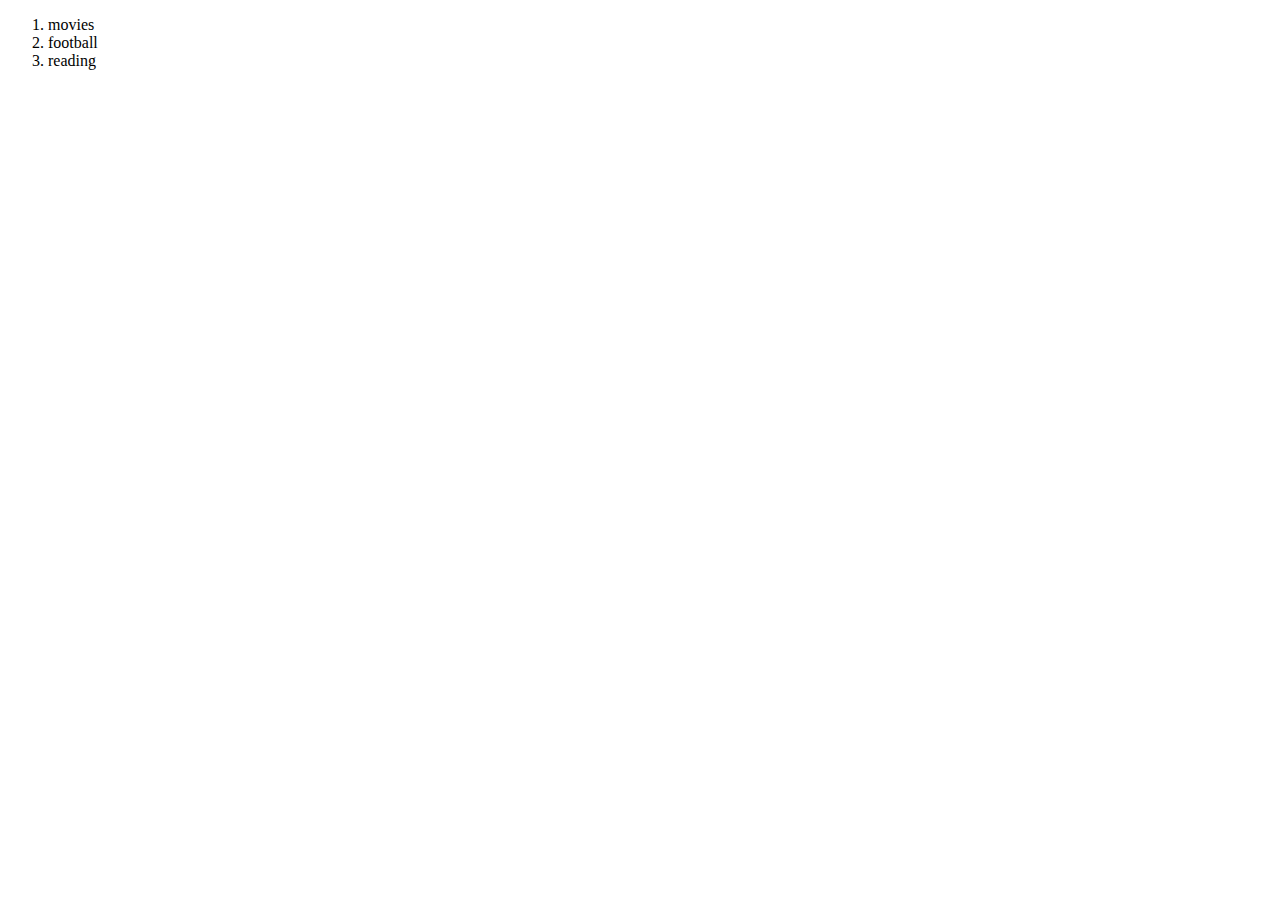
==== my-favourite-things.html @ b7431fa3 "list of my favourite things" ====
<!Doctype html>
<html>
  <head>
      <title>My favourite things</title>
  </head>
  <body>
      <ol>
          <li>movies</li>
          <li>football</li>
          <li>reading</li>
      </ol>
  </body>
</html>
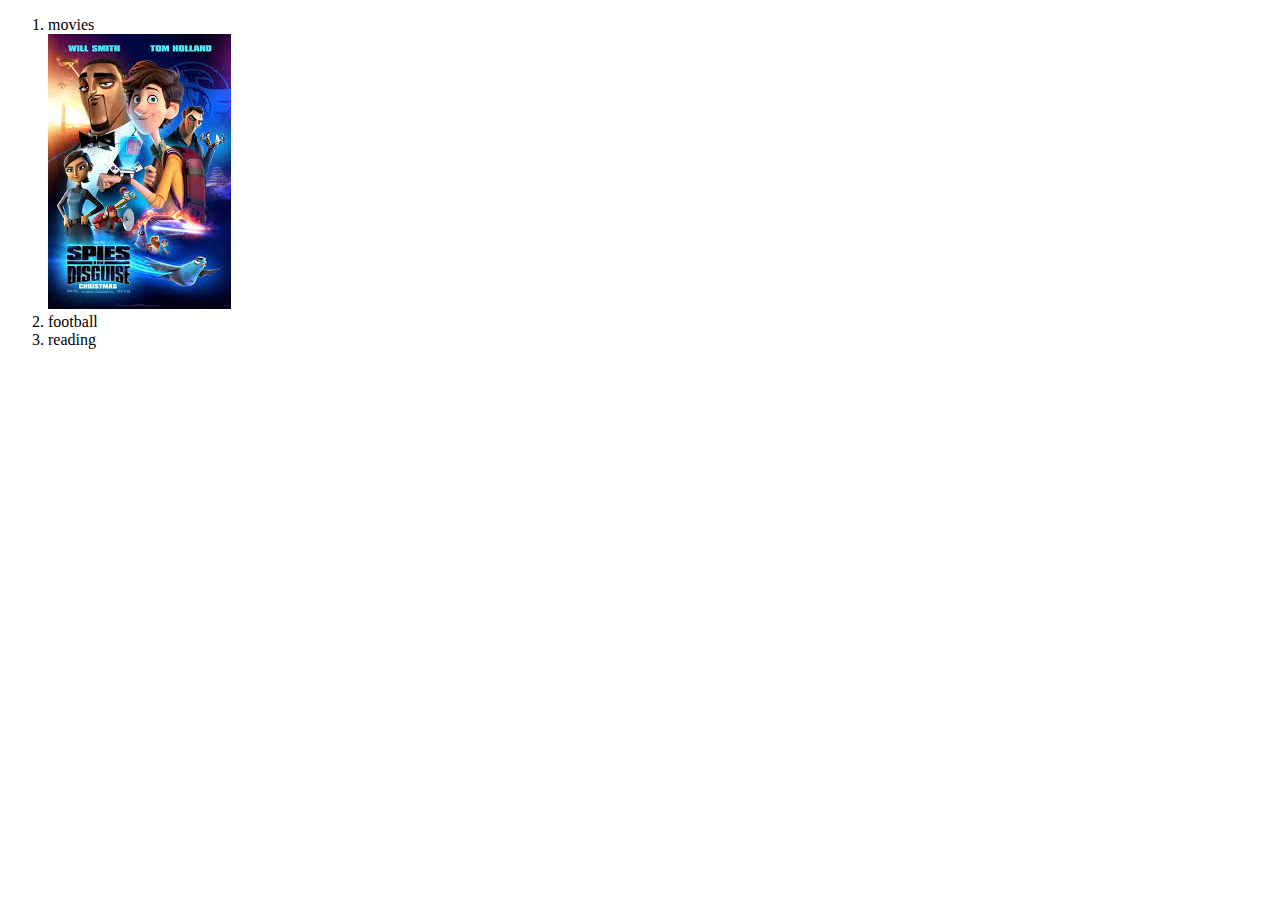
==== commit 7833c5f6: "Change name of favourite-things.htmlfile to index.html" ====
--- a/my-favourite-things.html
+++ b/my-favourite-things.html
@@ -6,6 +6,7 @@
   <body>
       <ol>
           <li>movies</li>
+          <img src="movies.jpeg" alt="A photo of an elephant">
           <li>football</li>
           <li>reading</li>
       </ol>
